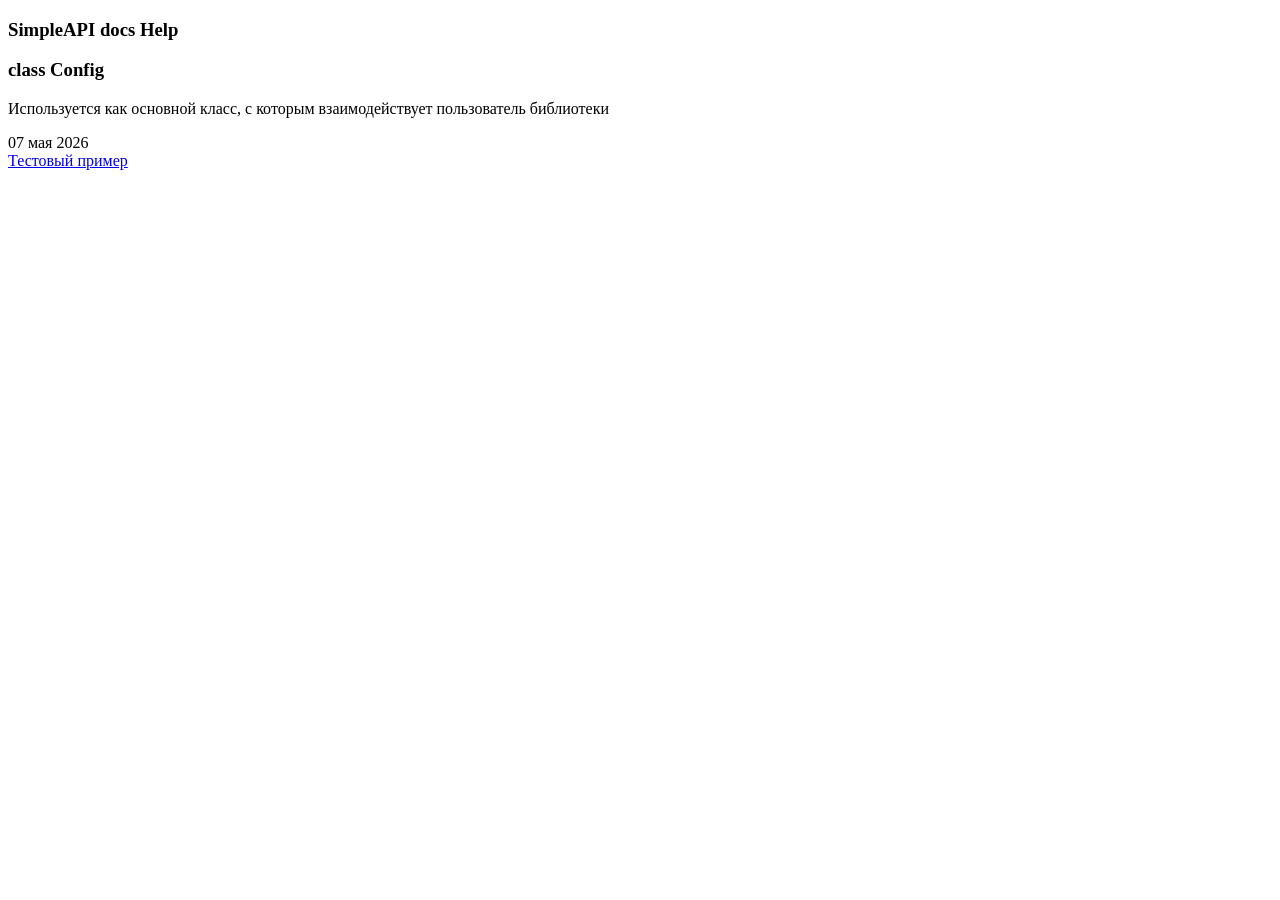
==== doc/config.html @ c7b58c42 "testing in gitlab" ====
<!DOCTYPE html SYSTEM "about:legacy-compat">
<html lang="en-US" data-preset="contrast" data-primary-color="#307FFF"><head><meta http-equiv="Content-Type" content="text/html; charset=UTF-8"><meta charset="UTF-8"><meta name="robots" content="noindex"><meta name="built-on" content="2026-05-07T16:31:12.688963467"><title>class Config | SimpleAPI docs</title><script type="application/json" id="virtual-toc-data">[]</script><script type="application/json" id="topic-shortcuts"></script><link href="https://resources.jetbrains.com/writerside/apidoc/6.26.0-b913/app.css" rel="stylesheet"><meta name="msapplication-TileColor" content="#000000"><link rel="apple-touch-icon" sizes="180x180" href="https://jetbrains.com/apple-touch-icon.png"><link rel="icon" type="image/png" sizes="32x32" href="https://jetbrains.com/favicon-32x32.png"><link rel="icon" type="image/png" sizes="16x16" href="https://jetbrains.com/favicon-16x16.png"><meta name="msapplication-TileImage" content="https://resources.jetbrains.com/storage/ui/favicons/mstile-144x144.png"><meta name="msapplication-square70x70logo" content="https://resources.jetbrains.com/storage/ui/favicons/mstile-70x70.png"><meta name="msapplication-square150x150logo" content="https://resources.jetbrains.com/storage/ui/favicons/mstile-150x150.png"><meta name="msapplication-wide310x150logo" content="https://resources.jetbrains.com/storage/ui/favicons/mstile-310x150.png"><meta name="msapplication-square310x310logo" content="https://resources.jetbrains.com/storage/ui/favicons/mstile-310x310.png"><meta name="image" content=""><!-- Open Graph --><meta property="og:title" content="class Config | SimpleAPI docs"><meta property="og:description" content=""><meta property="og:image" content=""><meta property="og:site_name" content="SimpleAPI docs Help"><meta property="og:type" content="website"><meta property="og:locale" content="en_US"><meta property="og:url" content="writerside-documentation/config.html"><!-- End Open Graph --><!-- Twitter Card --><meta name="twitter:card" content="summary_large_image"><meta name="twitter:site" content=""><meta name="twitter:title" content="class Config | SimpleAPI docs"><meta name="twitter:description" content=""><meta name="twitter:creator" content=""><meta name="twitter:image:src" content=""><!-- End Twitter Card --><!-- Schema.org WebPage --><script type="application/ld+json">{
    "@context": "http://schema.org",
    "@type": "WebPage",
    "@id": "writerside-documentation/config.html#webpage",
    "url": "writerside-documentation/config.html",
    "name": "class Config | SimpleAPI docs",
    "description": "",
    "image": "",
    "inLanguage":"en-US"
}</script><!-- End Schema.org --><!-- Schema.org WebSite --><script type="application/ld+json">{
    "@type": "WebSite",
    "@id": "writerside-documentation/#website",
    "url": "writerside-documentation/",
    "name": "SimpleAPI docs Help"
}</script><!-- End Schema.org --></head><body data-id="Config" data-main-title="class Config" data-article-props="{&quot;seeAlsoStyle&quot;:&quot;links&quot;}" data-template="article" data-breadcrumbs=""><div class="wrapper"><main class="panel _main"><header class="panel__header"><div class="container"><h3>SimpleAPI docs  Help</h3><div class="panel-trigger"></div></div></header><section class="panel__content"><div class="container"><article class="article" data-shortcut-switcher="inactive"><h1 data-toc="Config" id="Config.md">class Config</h1><p id="-p0uhpd_3">Используется как основной класс, с которым взаимодействует пользователь библиотеки</p><div class="last-modified">07 мая 2026</div><div data-feedback-placeholder="true"></div><div class="navigation-links _bottom"><a href="introduction.html" class="navigation-links__prev">Тестовый пример</a></div></article><div id="disqus_thread"></div></div></section></main></div><script src="https://resources.jetbrains.com/writerside/apidoc/6.26.0-b913/app.js"></script></body></html>
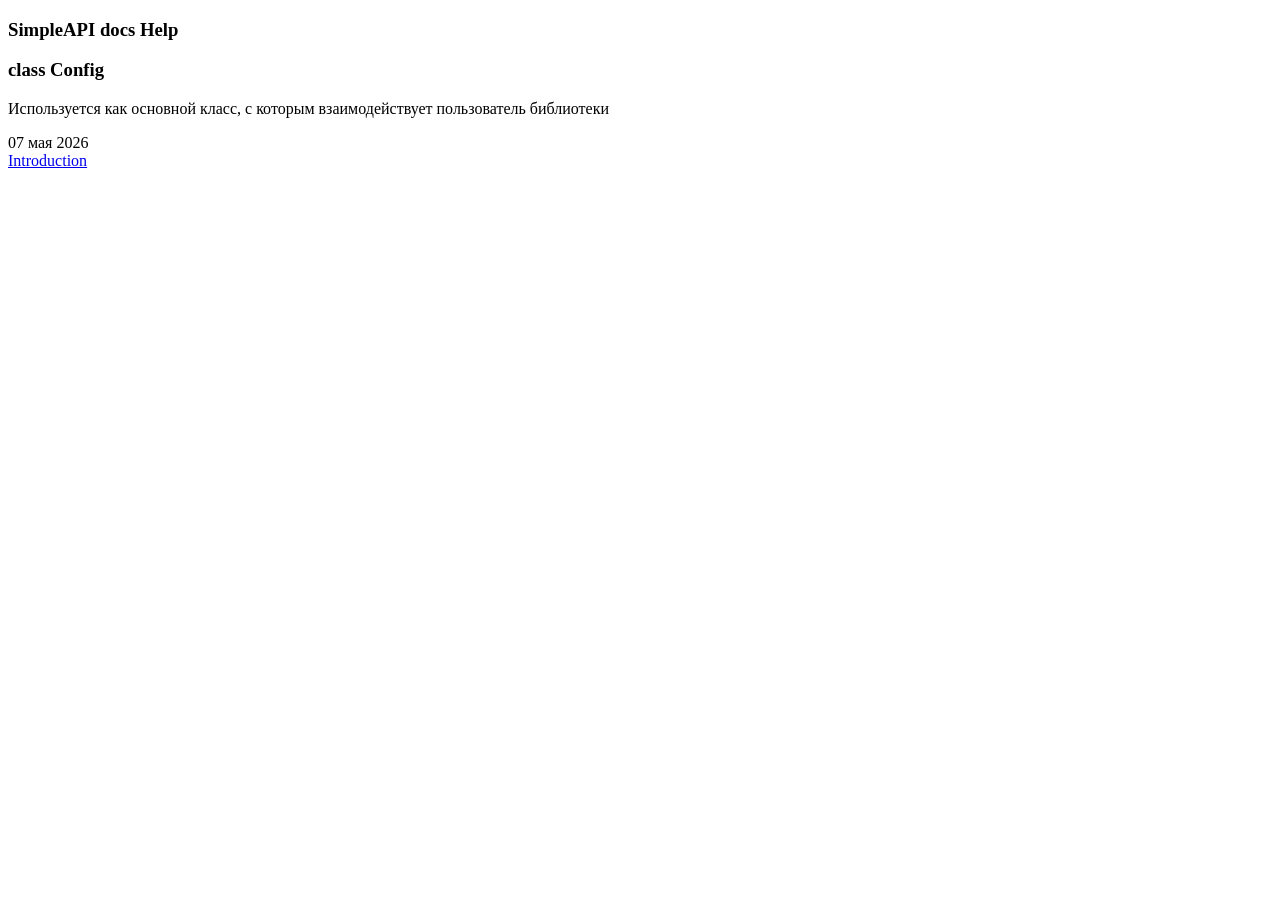
==== commit 42b69c85: "tests... Tests never change" ====
--- a/doc/config.html
+++ b/doc/config.html
@@ -1,5 +1,5 @@
 <!DOCTYPE html SYSTEM "about:legacy-compat">
-<html lang="en-US" data-preset="contrast" data-primary-color="#307FFF"><head><meta http-equiv="Content-Type" content="text/html; charset=UTF-8"><meta charset="UTF-8"><meta name="robots" content="noindex"><meta name="built-on" content="2026-05-07T16:31:12.688963467"><title>class Config | SimpleAPI docs</title><script type="application/json" id="virtual-toc-data">[]</script><script type="application/json" id="topic-shortcuts"></script><link href="https://resources.jetbrains.com/writerside/apidoc/6.26.0-b913/app.css" rel="stylesheet"><meta name="msapplication-TileColor" content="#000000"><link rel="apple-touch-icon" sizes="180x180" href="https://jetbrains.com/apple-touch-icon.png"><link rel="icon" type="image/png" sizes="32x32" href="https://jetbrains.com/favicon-32x32.png"><link rel="icon" type="image/png" sizes="16x16" href="https://jetbrains.com/favicon-16x16.png"><meta name="msapplication-TileImage" content="https://resources.jetbrains.com/storage/ui/favicons/mstile-144x144.png"><meta name="msapplication-square70x70logo" content="https://resources.jetbrains.com/storage/ui/favicons/mstile-70x70.png"><meta name="msapplication-square150x150logo" content="https://resources.jetbrains.com/storage/ui/favicons/mstile-150x150.png"><meta name="msapplication-wide310x150logo" content="https://resources.jetbrains.com/storage/ui/favicons/mstile-310x150.png"><meta name="msapplication-square310x310logo" content="https://resources.jetbrains.com/storage/ui/favicons/mstile-310x310.png"><meta name="image" content=""><!-- Open Graph --><meta property="og:title" content="class Config | SimpleAPI docs"><meta property="og:description" content=""><meta property="og:image" content=""><meta property="og:site_name" content="SimpleAPI docs Help"><meta property="og:type" content="website"><meta property="og:locale" content="en_US"><meta property="og:url" content="writerside-documentation/config.html"><!-- End Open Graph --><!-- Twitter Card --><meta name="twitter:card" content="summary_large_image"><meta name="twitter:site" content=""><meta name="twitter:title" content="class Config | SimpleAPI docs"><meta name="twitter:description" content=""><meta name="twitter:creator" content=""><meta name="twitter:image:src" content=""><!-- End Twitter Card --><!-- Schema.org WebPage --><script type="application/ld+json">{
+<html lang="en-US" data-preset="contrast" data-primary-color="#307FFF"><head><meta http-equiv="Content-Type" content="text/html; charset=UTF-8"><meta charset="UTF-8"><meta name="robots" content="noindex"><meta name="built-on" content="2026-05-07T17:58:42.065292399"><title>class Config | SimpleAPI docs</title><script type="application/json" id="virtual-toc-data">[]</script><script type="application/json" id="topic-shortcuts"></script><link href="https://resources.jetbrains.com/writerside/apidoc/6.26.0-b913/app.css" rel="stylesheet"><meta name="msapplication-TileColor" content="#000000"><link rel="apple-touch-icon" sizes="180x180" href="https://jetbrains.com/apple-touch-icon.png"><link rel="icon" type="image/png" sizes="32x32" href="https://jetbrains.com/favicon-32x32.png"><link rel="icon" type="image/png" sizes="16x16" href="https://jetbrains.com/favicon-16x16.png"><meta name="msapplication-TileImage" content="https://resources.jetbrains.com/storage/ui/favicons/mstile-144x144.png"><meta name="msapplication-square70x70logo" content="https://resources.jetbrains.com/storage/ui/favicons/mstile-70x70.png"><meta name="msapplication-square150x150logo" content="https://resources.jetbrains.com/storage/ui/favicons/mstile-150x150.png"><meta name="msapplication-wide310x150logo" content="https://resources.jetbrains.com/storage/ui/favicons/mstile-310x150.png"><meta name="msapplication-square310x310logo" content="https://resources.jetbrains.com/storage/ui/favicons/mstile-310x310.png"><meta name="image" content=""><!-- Open Graph --><meta property="og:title" content="class Config | SimpleAPI docs"><meta property="og:description" content=""><meta property="og:image" content=""><meta property="og:site_name" content="SimpleAPI docs Help"><meta property="og:type" content="website"><meta property="og:locale" content="en_US"><meta property="og:url" content="writerside-documentation/config.html"><!-- End Open Graph --><!-- Twitter Card --><meta name="twitter:card" content="summary_large_image"><meta name="twitter:site" content=""><meta name="twitter:title" content="class Config | SimpleAPI docs"><meta name="twitter:description" content=""><meta name="twitter:creator" content=""><meta name="twitter:image:src" content=""><!-- End Twitter Card --><!-- Schema.org WebPage --><script type="application/ld+json">{
     "@context": "http://schema.org",
     "@type": "WebPage",
     "@id": "writerside-documentation/config.html#webpage",
@@ -13,4 +13,4 @@
     "@id": "writerside-documentation/#website",
     "url": "writerside-documentation/",
     "name": "SimpleAPI docs Help"
-}</script><!-- End Schema.org --></head><body data-id="Config" data-main-title="class Config" data-article-props="{&quot;seeAlsoStyle&quot;:&quot;links&quot;}" data-template="article" data-breadcrumbs=""><div class="wrapper"><main class="panel _main"><header class="panel__header"><div class="container"><h3>SimpleAPI docs  Help</h3><div class="panel-trigger"></div></div></header><section class="panel__content"><div class="container"><article class="article" data-shortcut-switcher="inactive"><h1 data-toc="Config" id="Config.md">class Config</h1><p id="-p0uhpd_3">Используется как основной класс, с которым взаимодействует пользователь библиотеки</p><div class="last-modified">07 мая 2026</div><div data-feedback-placeholder="true"></div><div class="navigation-links _bottom"><a href="introduction.html" class="navigation-links__prev">Тестовый пример</a></div></article><div id="disqus_thread"></div></div></section></main></div><script src="https://resources.jetbrains.com/writerside/apidoc/6.26.0-b913/app.js"></script></body></html>+}</script><!-- End Schema.org --></head><body data-id="Config" data-main-title="class Config" data-article-props="{&quot;seeAlsoStyle&quot;:&quot;links&quot;}" data-template="article" data-breadcrumbs=""><div class="wrapper"><main class="panel _main"><header class="panel__header"><div class="container"><h3>SimpleAPI docs  Help</h3><div class="panel-trigger"></div></div></header><section class="panel__content"><div class="container"><article class="article" data-shortcut-switcher="inactive"><h1 data-toc="Config" id="Config.md">class Config</h1><p id="-g5co9m_3">Используется как основной класс, с которым взаимодействует пользователь библиотеки</p><div class="last-modified">07 мая 2026</div><div data-feedback-placeholder="true"></div><div class="navigation-links _bottom"><a href="introduction.html" class="navigation-links__prev">Introduction</a></div></article><div id="disqus_thread"></div></div></section></main></div><script src="https://resources.jetbrains.com/writerside/apidoc/6.26.0-b913/app.js"></script></body></html>
